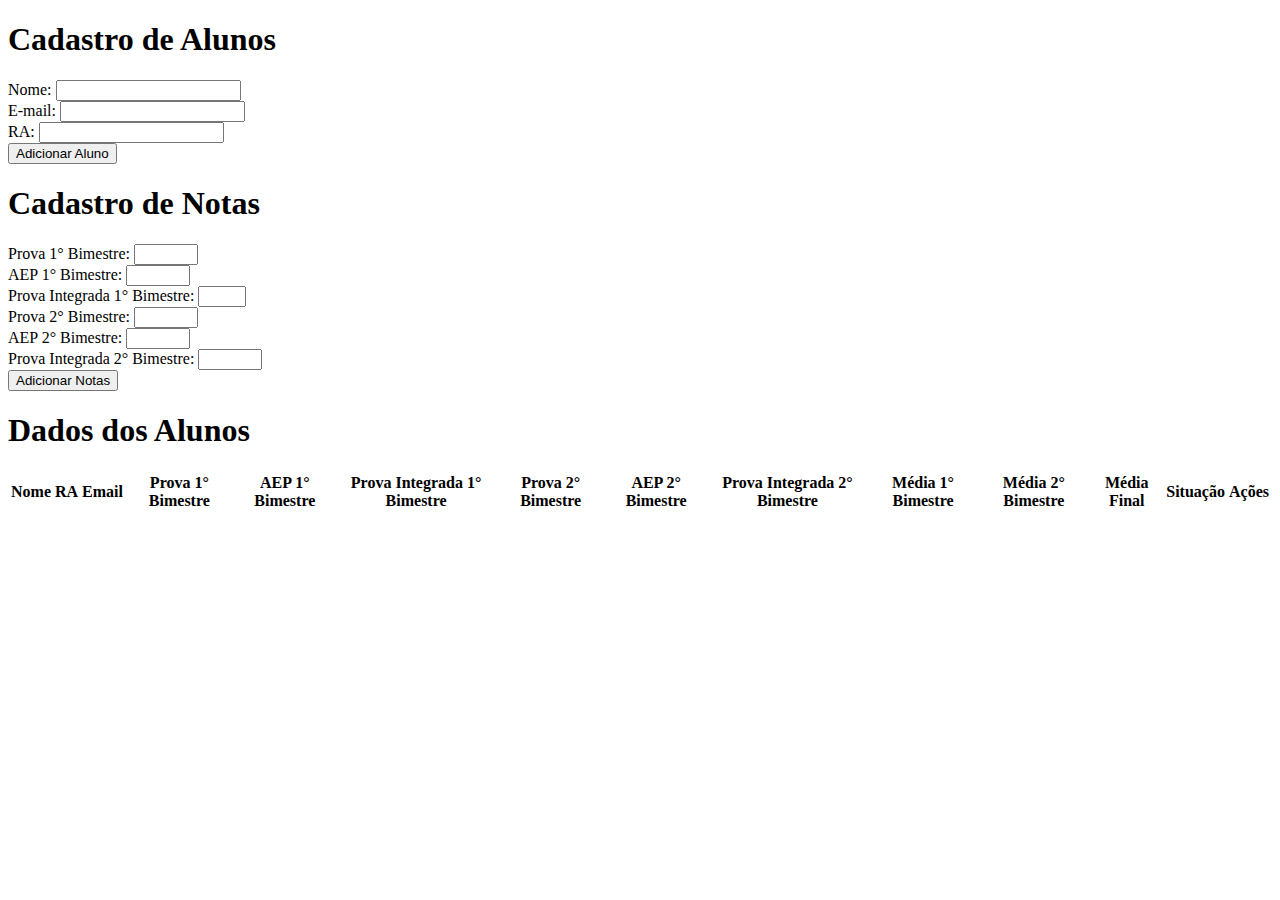
==== index.html @ 7c5de40a "Add files via upload" ====
<!DOCTYPE html>
    <html lang="pt-br">
        <head>
            <meta charset="utf-8" />
            <meta name="viewport"
            content="width=device-width, initial-scale=1.0">
            <title>Gestão Escolar </title>
            <link rel="stylesheet" href="style.css">
        </head>
        <body>
            <h1> Cadastro de Alunos</h1>
            <form id="FormAluno">
            <label for="input_nome">Nome:</label>
            <input type="text"  id="input_nome" required><br>
            <label for="input_email"> E-mail:</label> 
            <input type="email" id="input_email" required> <br>
            <label for="input_ra" >RA:</label>
            <input type="text" id="input_ra" required><br>
            <button type="submit">Adicionar Aluno</button>

            </form>

            <h1> Cadastro de Notas</h1>
            <form id="FormNotas">
                <label for="input_prova_1"> Prova 1°  Bimestre:</label>
                <input type="number" id="input_prova_1"  min="0" max="8" step="0.1" required><br>
                <label for="input_aep_1"> AEP 1° Bimestre:</label>
                <input type="number" id="input_aep_1" min="0" max="1" step="0.1" required><br>
                <label for="input_prova_integrada_1"> Prova Integrada  1° Bimestre:</label>
                <input type="number" id="input_prova_integrada_1" min="0" max="1" required> <br>
                <label for="input_prova_2"> Prova 2° Bimestre:</label>
                <input type="number" id="input_prova_2" min="0" max="8" step="0.1" required> <br>
                <label for="input_aep_2">AEP 2° Bimestre:</label>
                <input type="number" id="input_aep_2" min="0" max="1" step="0.1"><br>
                <label  for="input_prova_integrada_2">Prova Integrada 2° Bimestre:</label>
                <input type="number" id="input_prova_integrada_2" min="0" max="1" step="0.1" required> <br>
                <button type="submit">Adicionar Notas</button>

            </form>

            <h1>Dados dos Alunos</h1>
            <table id="tabela_aluno">
                <thead>
                    <tr>
                        <th> Nome </th>
                        <th> RA </th>
                        <th> Email </th>
                        <th> Prova 1°  Bimestre </th>
                        <th> AEP 1° Bimestre </th>
                        <th> Prova Integrada  1° Bimestre </th>
                        <th> Prova 2° Bimestre </th>
                        <th> AEP 2° Bimestre </th>
                        <th> Prova Integrada 2° Bimestre </th>
                        <th> Média 1° Bimestre</th>
                        <th> Média 2° Bimestre</th>
                        <th> Média Final </th>
                        <th>  Situação </th>
                        <th> Ações </th>
                        </tr>
                </thead>
                <tbody>

                </tbody>
            </table>
            <script src="script.js" ></script>
            </body>
    </html>
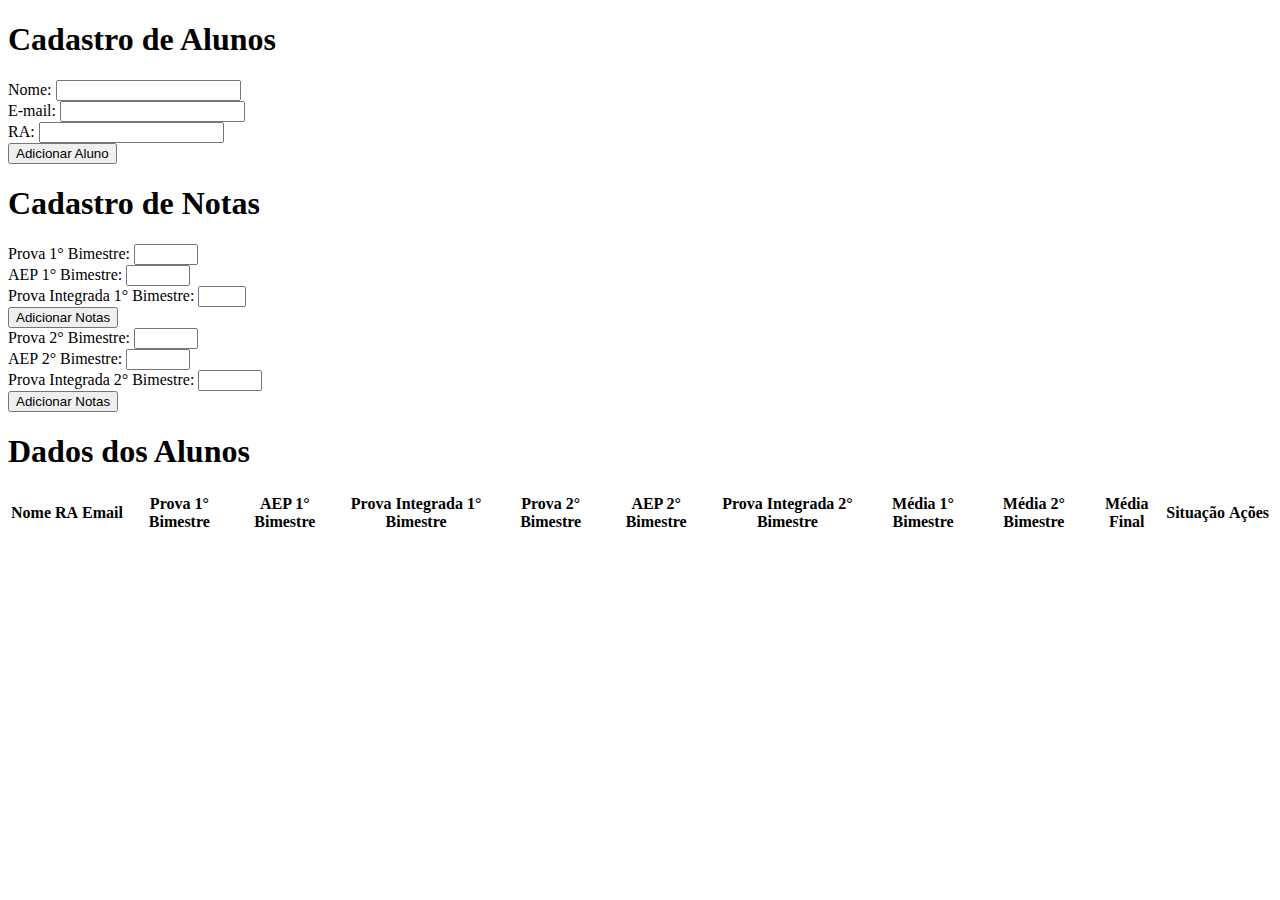
==== commit 5c4f53fd: "Update index.html" ====
--- a/index.html
+++ b/index.html
@@ -28,6 +28,7 @@
                 <input type="number" id="input_aep_1" min="0" max="1" step="0.1" required><br>
                 <label for="input_prova_integrada_1"> Prova Integrada  1° Bimestre:</label>
                 <input type="number" id="input_prova_integrada_1" min="0" max="1" required> <br>
+                <button type="submit"> Adicionar Notas</button><br>
                 <label for="input_prova_2"> Prova 2° Bimestre:</label>
                 <input type="number" id="input_prova_2" min="0" max="8" step="0.1" required> <br>
                 <label for="input_aep_2">AEP 2° Bimestre:</label>
@@ -64,4 +65,4 @@
             </table>
             <script src="script.js" ></script>
             </body>
-    </html>+    </html>
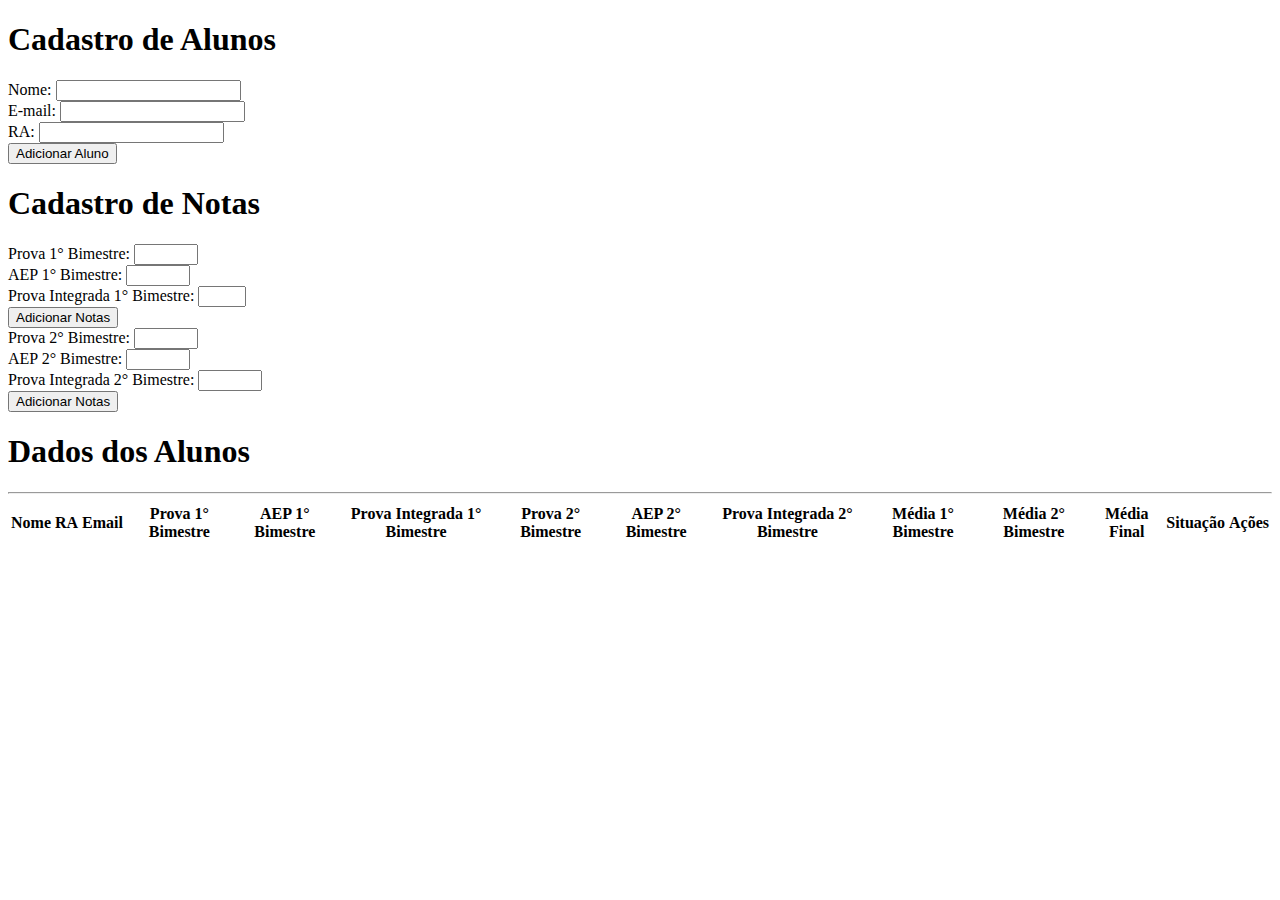
==== commit 4ab8dee4: "hr" ====
--- a/index.html
+++ b/index.html
@@ -62,7 +62,8 @@
                 <tbody>
 
                 </tbody>
+                <hr>
             </table>
             <script src="script.js" ></script>
             </body>
-    </html>
+    </html>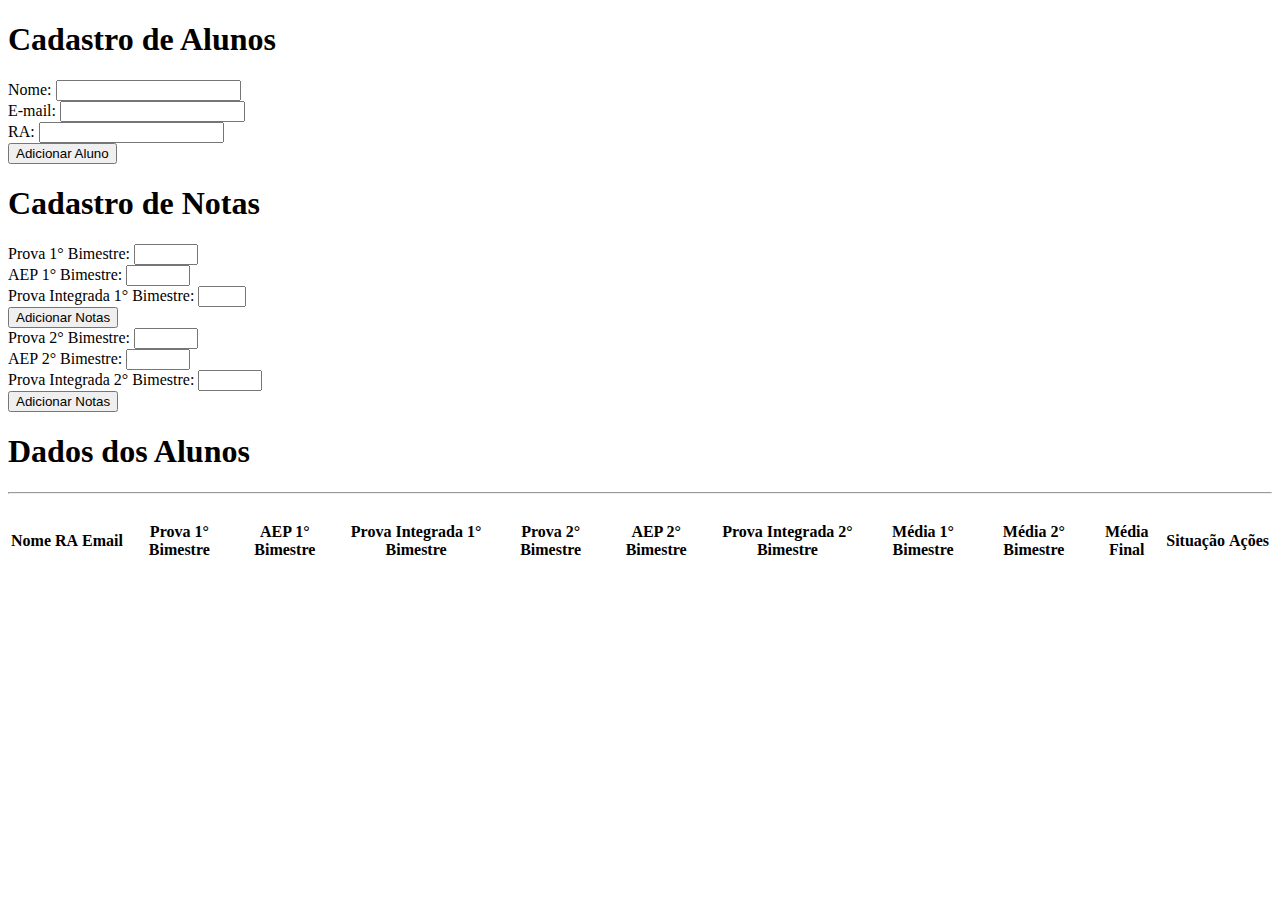
==== commit a3cddb79: "index.html" ====
--- a/index.html
+++ b/index.html
@@ -63,7 +63,8 @@
 
                 </tbody>
                 <hr>
+                <br>
             </table>
             <script src="script.js" ></script>
             </body>
-    </html>+    </html>
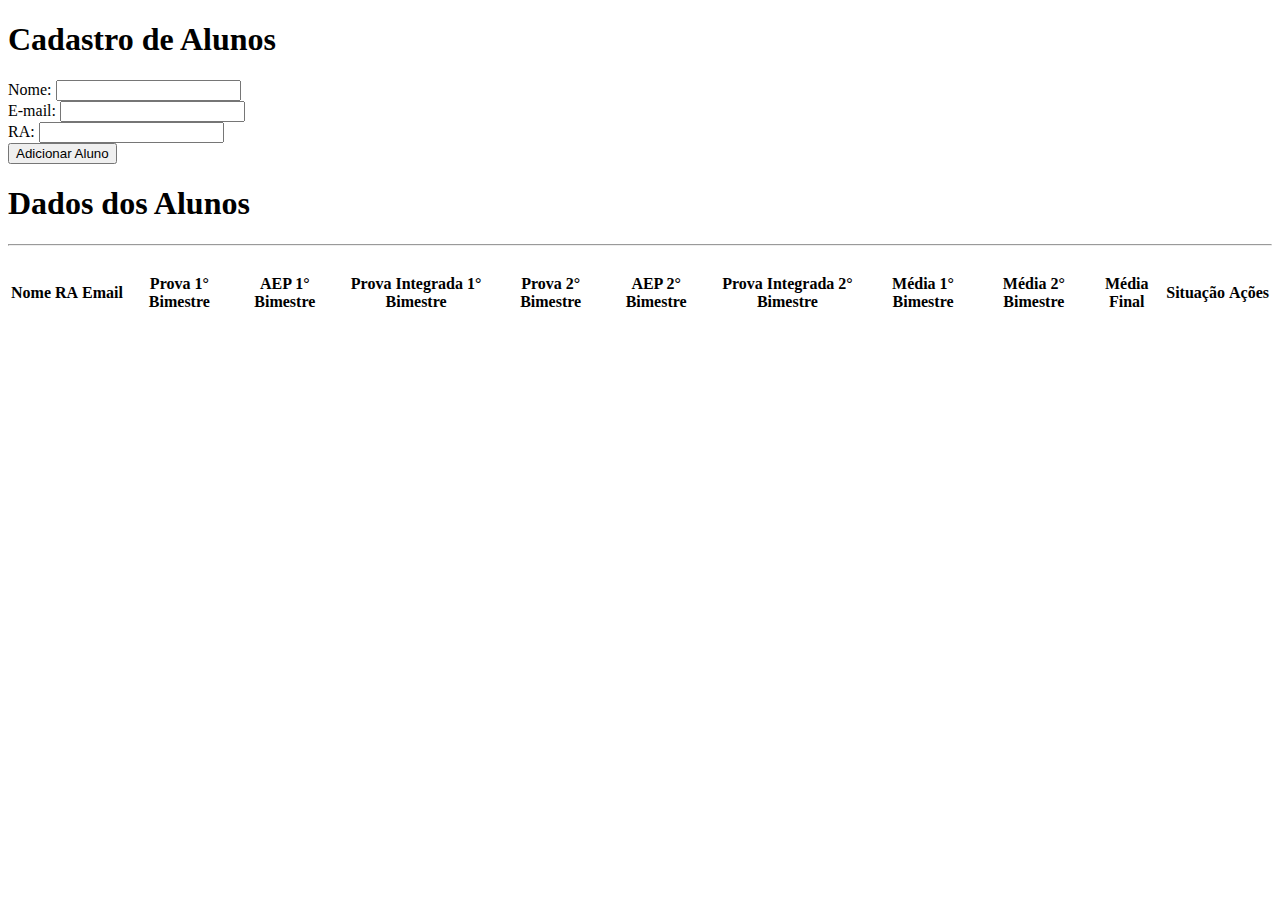
==== commit bd61ff61: "1 bimestre" ====
--- a/index.html
+++ b/index.html
@@ -19,26 +19,6 @@
             <button type="submit">Adicionar Aluno</button>
 
             </form>
-
-            <h1> Cadastro de Notas</h1>
-            <form id="FormNotas">
-                <label for="input_prova_1"> Prova 1°  Bimestre:</label>
-                <input type="number" id="input_prova_1"  min="0" max="8" step="0.1" required><br>
-                <label for="input_aep_1"> AEP 1° Bimestre:</label>
-                <input type="number" id="input_aep_1" min="0" max="1" step="0.1" required><br>
-                <label for="input_prova_integrada_1"> Prova Integrada  1° Bimestre:</label>
-                <input type="number" id="input_prova_integrada_1" min="0" max="1" required> <br>
-                <button type="submit"> Adicionar Notas</button><br>
-                <label for="input_prova_2"> Prova 2° Bimestre:</label>
-                <input type="number" id="input_prova_2" min="0" max="8" step="0.1" required> <br>
-                <label for="input_aep_2">AEP 2° Bimestre:</label>
-                <input type="number" id="input_aep_2" min="0" max="1" step="0.1"><br>
-                <label  for="input_prova_integrada_2">Prova Integrada 2° Bimestre:</label>
-                <input type="number" id="input_prova_integrada_2" min="0" max="1" step="0.1" required> <br>
-                <button type="submit">Adicionar Notas</button>
-
-            </form>
-
             <h1>Dados dos Alunos</h1>
             <table id="tabela_aluno">
                 <thead>
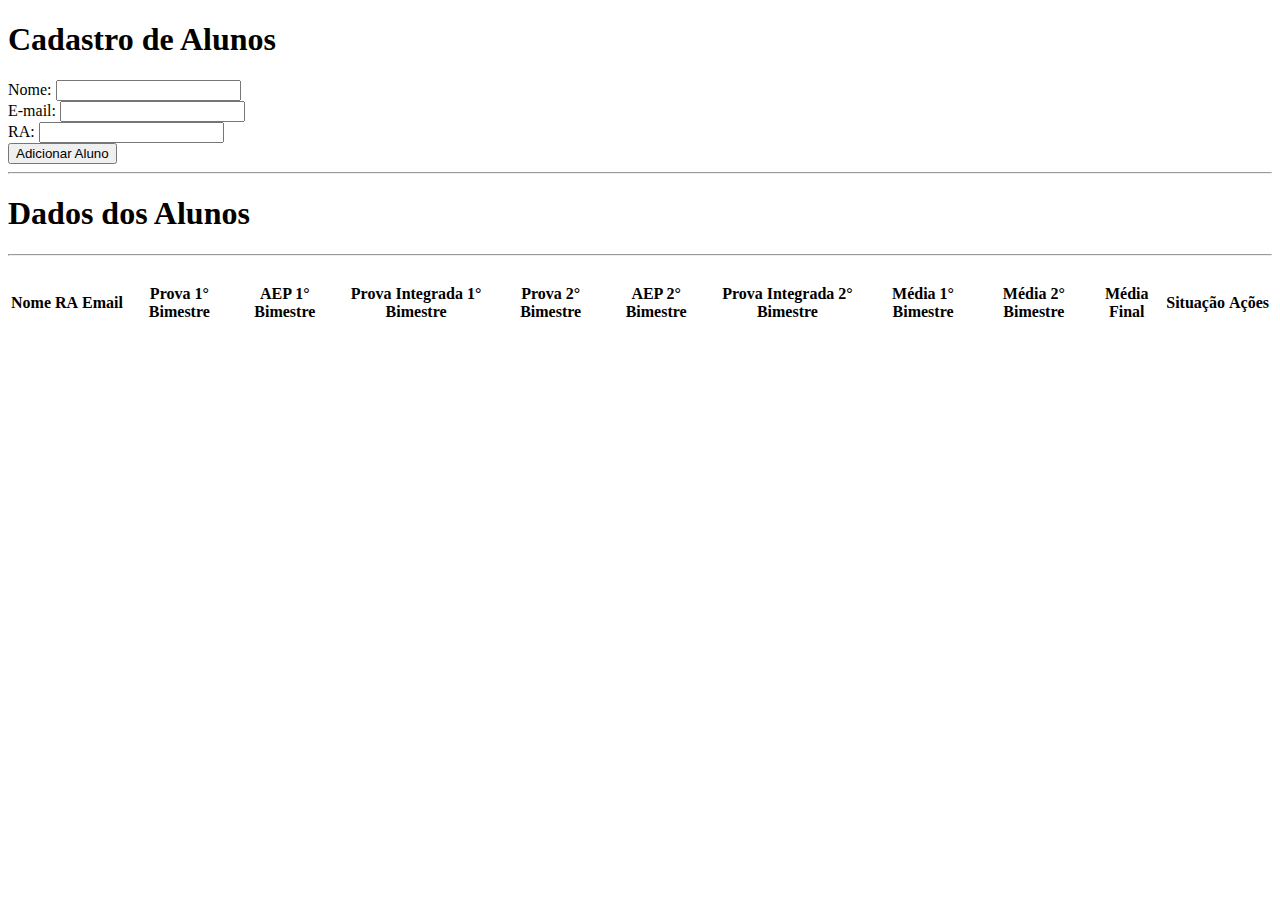
==== commit 4e0f7e50: "coloquei hr no meio do nada" ====
--- a/index.html
+++ b/index.html
@@ -17,7 +17,7 @@
             <label for="input_ra" >RA:</label>
             <input type="text" id="input_ra" required><br>
             <button type="submit">Adicionar Aluno</button>
-
+                <hr>
             </form>
             <h1>Dados dos Alunos</h1>
             <table id="tabela_aluno">
